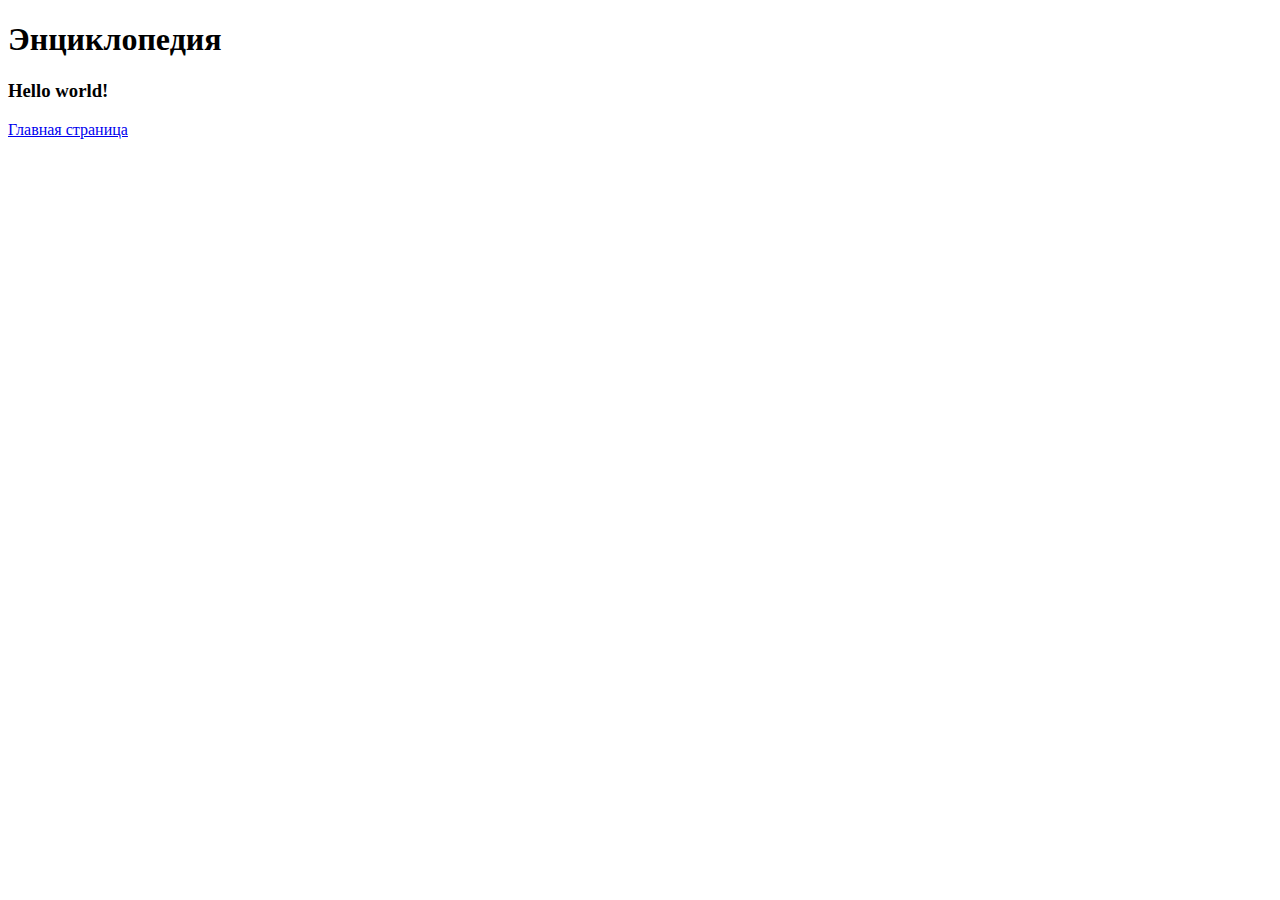
==== encyclo.html @ a4735ac8 "validation and spa" ====
<!DOCTYPE HTML>
<html>
<head>
	<meta charset='utf-8'>	

<h1>Энциклопедия</h1>    
	
</head>
<body>

<div id = 'Page'></div>  


<a href="#Main">Главная страница</a>
    
 
	
<script src='scripts/encyclo.js'></script>

		
</body>
</html>
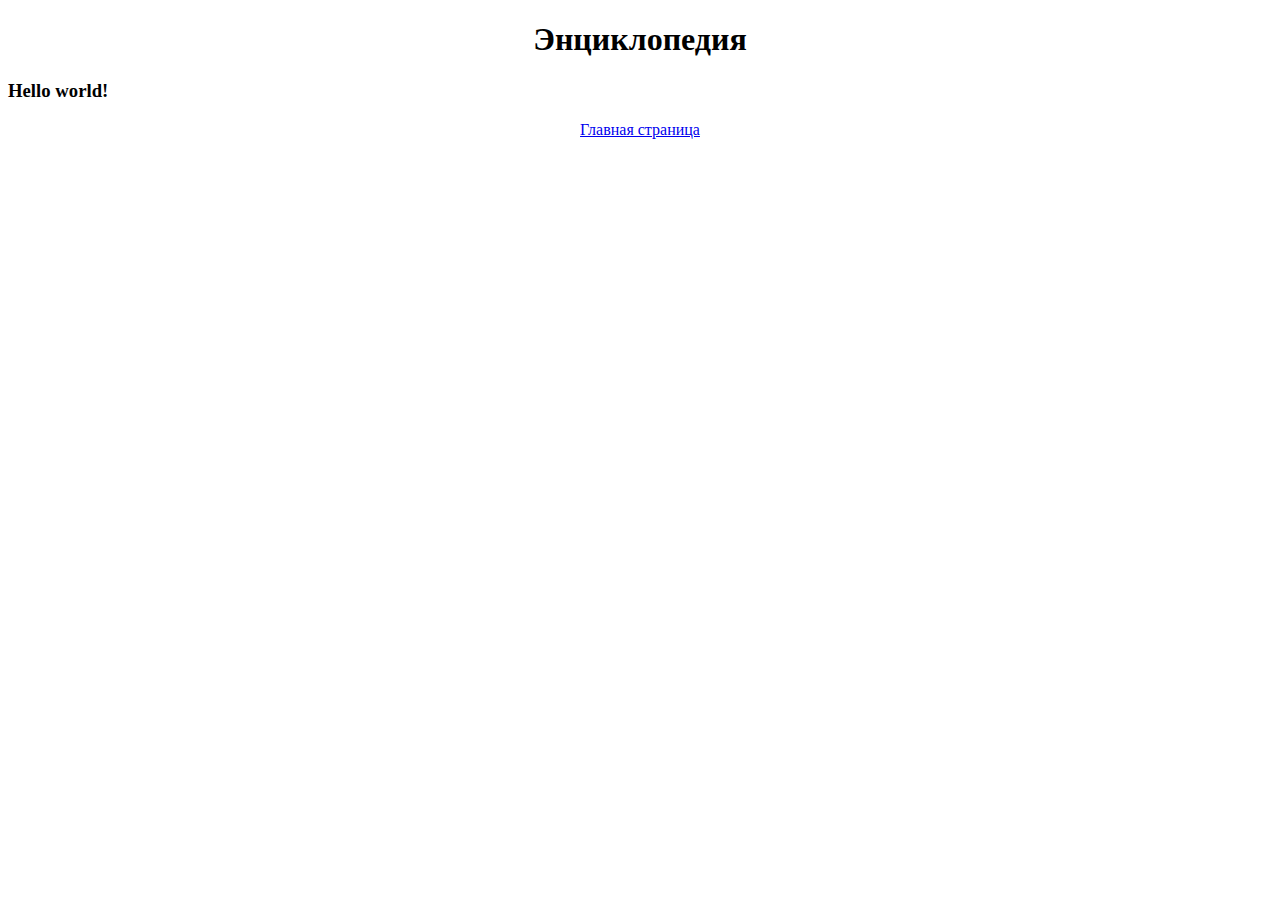
==== commit 2aa0bd45: "spa" ====
--- a/encyclo.html
+++ b/encyclo.html
@@ -1,9 +1,10 @@
 <!DOCTYPE HTML>
 <html>
 <head>
-	<meta charset='utf-8'>	
+	<meta charset='utf-8'>
+	<link rel="stylesheet" type="text/css" href="styles/encyclo.css">	
 
-<h1>Энциклопедия</h1>    
+<center><h1>Энциклопедия</h1></center>    
 	
 </head>
 <body>
@@ -11,7 +12,10 @@
 <div id = 'Page'></div>  
 
 
-<a href="#Main">Главная страница</a>
+<center><a href="#Main">Главная страница</a></center>
+
+
+
     
  
 	
--- a/styles/encyclo.css
+++ b/styles/encyclo.css
@@ -0,0 +1,3 @@
+p { 
+    text-align: center; 
+}; 